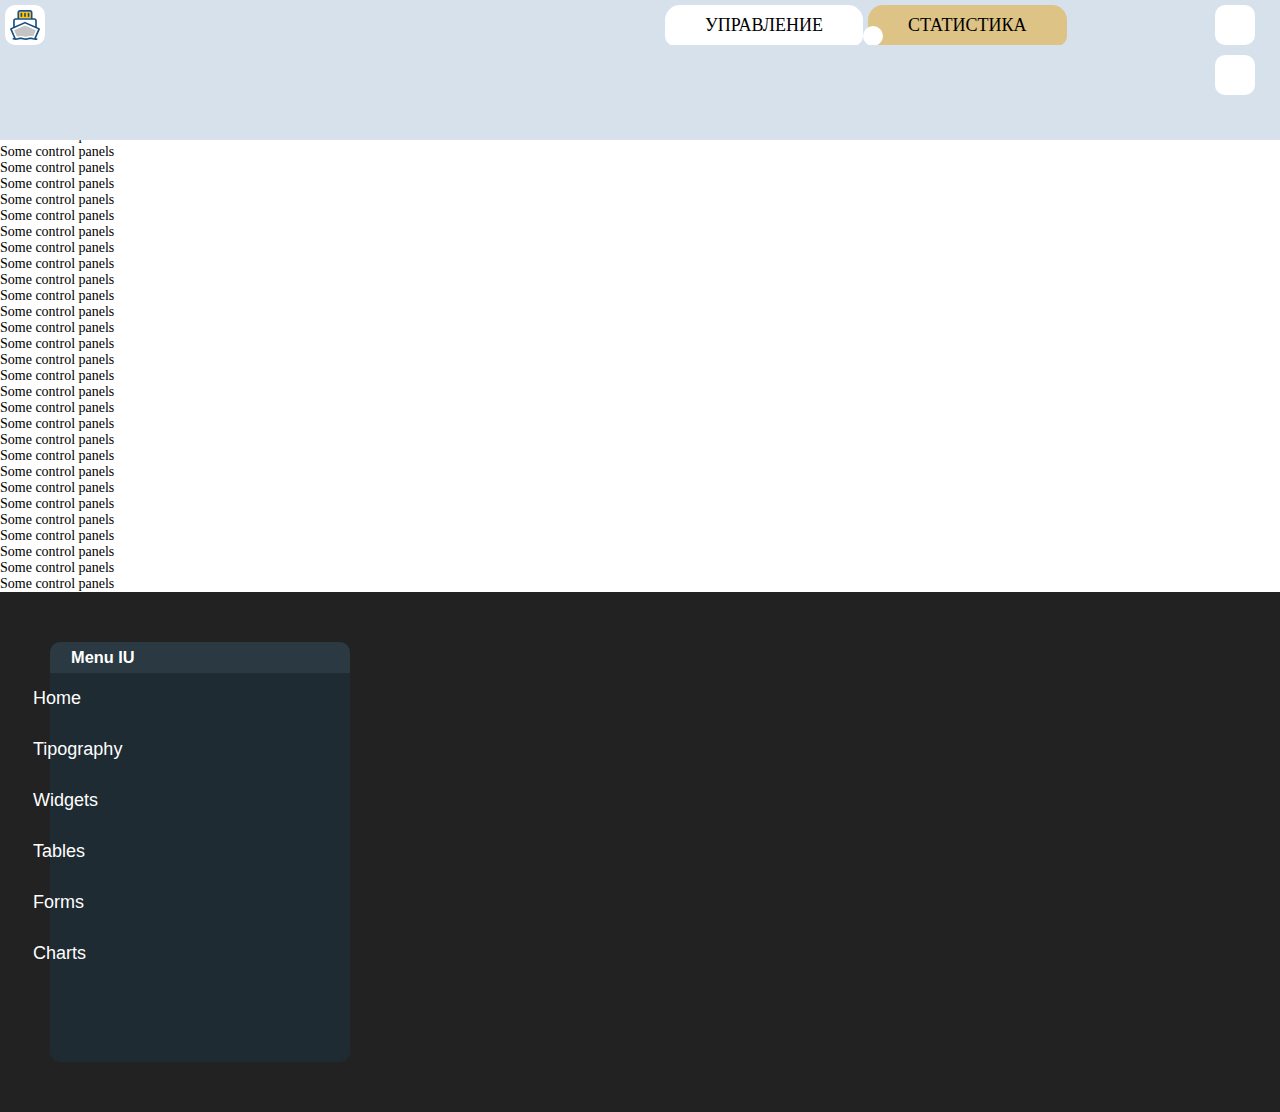
==== templates/control.html @ 586d88f6 "Initial commit" ====
<!DOCTYPE html>
<html lang="ru">
<head>
    <meta charset="UTF-8">
    <meta name="author" content="Codeyro">
    <meta name="copyright" content="Все права принадлежат Codeyro">
    <title>Панель управления • Smart boat controller</title>
    <link rel="stylesheet" href="/static/style2.css">
    <link rel="icon" href="/static/favicon.svg" type="image/x-icon">
    <link rel='stylesheet' href='/static/style3.css'>
</head>
<body>
<nav>
    <div>
        <img class="logo" src="/static/favicon.svg" alt="">
        <h1><!--Ship model controller--></h1>
    </div>
    <ul class="tabs">
        <li><a class="active" href="control.html">Управление</a></li>
        <li><a href="stats.html">Статистика</a></li>
        <li><a href="data.html">Передача данных</a></li>
        <li><a href="settings.html">Настройки</a></li>
    </ul>
    <div>
        <button></button>
        <button></button>
    </div>

</nav>
<div class="main">
    <p>Some control panels</p>
    <p>Some control panels</p>
    <p>Some control panels</p>
    <p>Some control panels</p>
    <p>Some control panels</p>
    <p>Some control panels</p>
    <p>Some control panels</p>
    <p>Some control panels</p>
    <p>Some control panels</p>
    <p>Some control panels</p>
    <p>Some control panels</p>
    <p>Some control panels</p>
    <p>Some control panels</p>
    <p>Some control panels</p>
    <p>Some control panels</p>
    <p>Some control panels</p>
    <p>Some control panels</p>
    <p>Some control panels</p>
    <p>Some control panels</p>
    <p>Some control panels</p>
    <p>Some control panels</p>
    <p>Some control panels</p>
    <p>Some control panels</p>
    <p>Some control panels</p>
    <p>Some control panels</p>
    <p>Some control panels</p>
    <p>Some control panels</p>
    <p>Some control panels</p>
    <p>Some control panels</p>
    <p>Some control panels</p>
    <p>Some control panels</p>
    <p>Some control panels</p>
    <p>Some control panels</p>
    <p>Some control panels</p>
    <p>Some control panels</p>
    <p>Some control panels</p>
    <p>Some control panels</p>
</div>


<div class="container">
    <div class="card">
        <div class="header">
            <h3>Menu IU <i class="fas fa-angle-down iconM"></i></h3>
        </div>
        <div class="body">
            <ul>
                <li><i class="fas fa-home icon"></i> Home</li>
                <li><i class="fas fa-underline icon"></i> Tipography</li>
                <li><i class="fas fa-boxes icon"></i> Widgets</li>
                <li><i class="fas fa-table icon"></i> Tables</li>
                <li><i class="fab fa-wpforms icon"></i> Forms
                    <ul>
                        <li><i class="fas fa-pencil-alt icon"></i> First form</li>
                        <li><i class="fas fa-paper-plane icon"></i> Second form</li>
                    </ul>
                </li>
                <li><i class="fas fa-chart-pie icon"></i> Charts</li>
            </ul>
        </div>
    </div>
</div>


</body>
</html>
---- static/style2.css ----
/* Переменные */
:root {
  --navHeight: 40;
}

/* Тело сайта */
body {
    font-family: "Hero";
    background-color: #ffffff;
    margin: 0px;
}

body::-webkit-scrollbar {
    width: 0px;
}


/* Панель навигации */
nav {
    width: 100%;
    background-color: #d7e1ec;
    overflow: auto;
    position: fixed;
    top: 0;
    display: flex;
    justify-content: space-between;

}

nav ul {
    list-style: none;
    margin: 0;
    padding: 0;
    overflow: hidden;
    margin: 5px;
    height: 40px;
}

nav li {
    display: inline;
    float: left;
    border-right: 5px solid #0000;
}

nav li:last-child {
    border-right: none;
}

nav ul a {
    display: block;
    color: #000000;
    text-align: center;
    padding: 9px;
    padding-left: 14px;
    padding-right: 14px;
    font-size: 18px;
    text-decoration: none;
    text-transform: uppercase;
    border-radius: 10px;
    transition: 0.2s; /* Время перехода */
}

nav ul a:hover:not(active) {
    background-color: #eff3f3;
}

nav ul a.active {
    background-color: white;
}

nav h1 {
    float: left;
    color: #000000;
    text-align: center;
    margin: 5px;
    margin-left: 0px;
    text-align: center;
    text-decoration: none;
    font-size: 20px;
    height: 40px;
    line-height: 40px;
    text-transform: uppercase;
}

nav img.logo {
    float: left;
    height: 40px;
    weight: 40px;
    margin: 5px;
    border: none;
    border-radius: 10px;
    background-color: #ffffff;
}

nav button {
    margin: 5px;
    border: none;
    border-radius: 10px;
    height: 40px;
    width: 40px;
    background-color: #ffffff;
    padding-left: 15px;
    padding-right: 15px;
}

@media screen and (max-width: 1000px) {
  nav h1 {
    width: 0px;
    }
}


/* Основной раздел */
.main {
    background-color: white;
}











@import url('https://fonts.googleapis.com/css?family=Roboto');

.container{
  padding: 50px;
}

.card{
  width: 300px;
  height: 420px;
  background-color: #1E2B32;
  border-radius: 10px 10px;
}

.header{
  border-radius: 10px 10px 0px 0px;
  padding: 5px;
  background-color: #2A3942;
}

h3{
  color: #FFFFFF;
  font-family: 'Roboto', sans-serif;
  margin-left: 1rem;
}

.iconM{
  font-size: 18px;
  margin-left: 170px;
  color: #2f89fc;
}

.icon{
  margin-right: 8px;
}

.body li{
  transition: 1s all;
  font-family: 'Roboto', sans-serif;
  font-size: 18px;
  padding: 15px;
  margin-left: -40px;
  margin-top: 0px;
  color: #fff;
  list-style: none;
  display: block;
  border-top-right-radius: 10px 10px;
  border-bottom-right-radius: 10px 10px;
}

li:hover{
  transition: 1s all;
  color: #2f89fc;
  background-color: rgba(42, 56, 65, 0.82);
  border-top-right-radius: 10px 10px;
  border-bottom-right-radius: 10px 10px;
  cursor: pointer;
}

.body > li{
  float: left;
}

.body li ul{
  background: #1E2B32;
  margin-left: 280px;
  margin-top: -38px;
  display: none;
  position: absolute;
  border-top-right-radius: 15px 15px;
  border-bottom-right-radius: 15px 15px;
}

.body li:hover > ul{
  display: block;
  cursor: pointer;
}
---- static/style3.css ----
/*
	 CSS-Tricks Example
	 by Chris Coyier
	 http://css-tricks.com
*/
body {
    background: #222;
}

#content {
    background: white;
    min-height: 400px;
}

.tabs {
    list-style: none;
    margin: 5px auto 0;
    width: 800px;
}
.tabs li {
/* Makes a horizontal row */
    float: left;

    /* So the psueudo elements can be
       abs. positioned inside */
    position: relative;
}
.tabs a {
/* Make them block level
   and only as wide as they need */
    float: left;
    padding: 10px 40px;
    text-decoration: none;

    /* Default colors */
    color: black;
    background: #ddc385;

    /* Only round the top corners */
    -webkit-border-top-left-radius: 15px;
    -webkit-border-top-right-radius: 15px;
    -moz-border-radius-topleft: 15px;
    -moz-border-radius-topright: 15px;
    border-top-left-radius: 15px;
    border-top-right-radius: 15px;
}
.tabs .active {
/* Highest, active tab is on top */
    z-index: 3;
}
.tabs .active a {
/* Colors when tab is active */
    background: white;
    color: black;
}
.tabs li:before, .tabs li:after,
.tabs li a:before, .tabs li a:after {
/* All pseudo elements are
   abs. positioned and on bottom */
    position: absolute;
    bottom: 0;
}
/* Only the first, last, and active
   tabs need pseudo elements at all */
.tabs li:last-child:after,   .tabs li:last-child a:after,
.tabs li:first-child:before, .tabs li:first-child a:before,
.tabs .active:after,   .tabs .active:before,
.tabs .active a:after, .tabs .active a:before {
    content: "";
}
.tabs .active:before, .tabs .active:after {
    background: white;

    /* Squares below circles */
    z-index: 1;
}
/* Squares */
.tabs li:before, .tabs li:after {
    background: #ffae00;
    width: 10px;
    height: 10px;
}
.tabs li:before {
    left: -10px;
}
.tabs li:after {
    right: -10px;
}
/* Circles */
.tabs li a:after, .tabs li a:before {
    width: 20px;
    height: 20px;
    /* Circles are circular */
    -webkit-border-radius: 10px;
    -moz-border-radius:    10px;
    border-radius:         10px;
    background: #222;

    /* Circles over squares */
    z-index: 2;
}
.tabs .active a:after, .tabs .active a:before {
    background: #ddc385;
}
/* First and last tabs have different
   outside color needs */
.tabs li:first-child.active a:before,
.tabs li:last-child.active a:after {
    background: #222;
}
.tabs li a:before {
    left: -20px;
}
.tabs li a:after {
    right: -20px;
}

* { margin: 0; padding: 0; }
body { font: 14px Georgia, serif; }

h1 {
    width: 660px;
    margin: 0 auto;
    padding: 20px 0;
    color: #222;
}

.group:before,
.group:after {
    content: "";
    display: table;
}
.group:after {
    clear: both;
}
.group {
    zoom: 1;
}
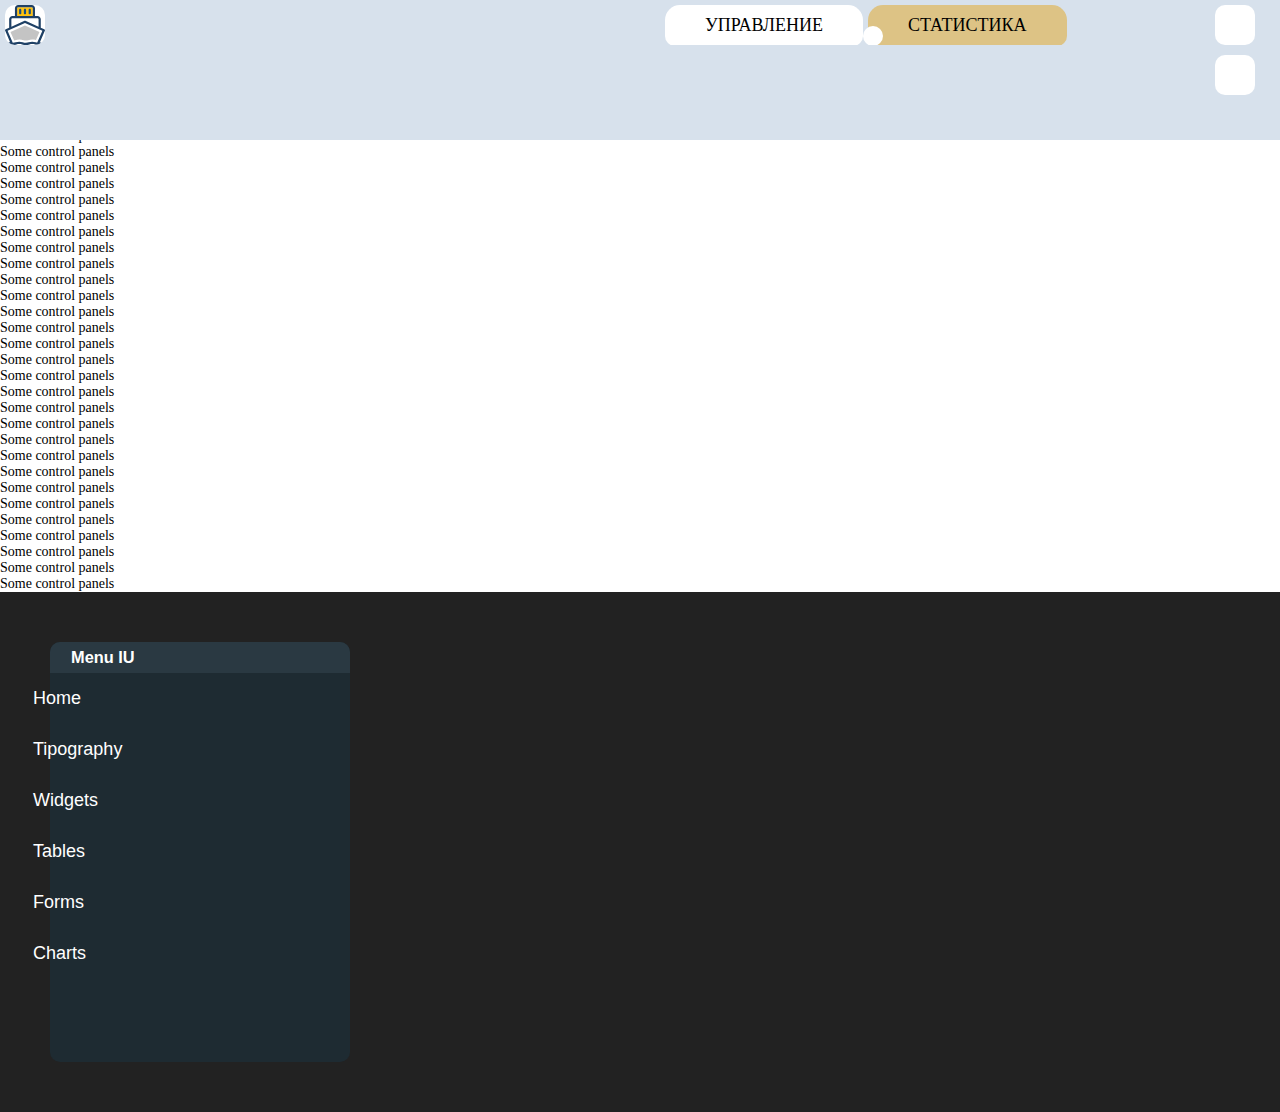
==== commit 6bf951a7: "Merge remote-tracking branch 'origin/master'" ====
--- a/templates/control.html
+++ b/templates/control.html
@@ -90,7 +90,5 @@
         </div>
     </div>
 </div>
-
-
 </body>
 </html>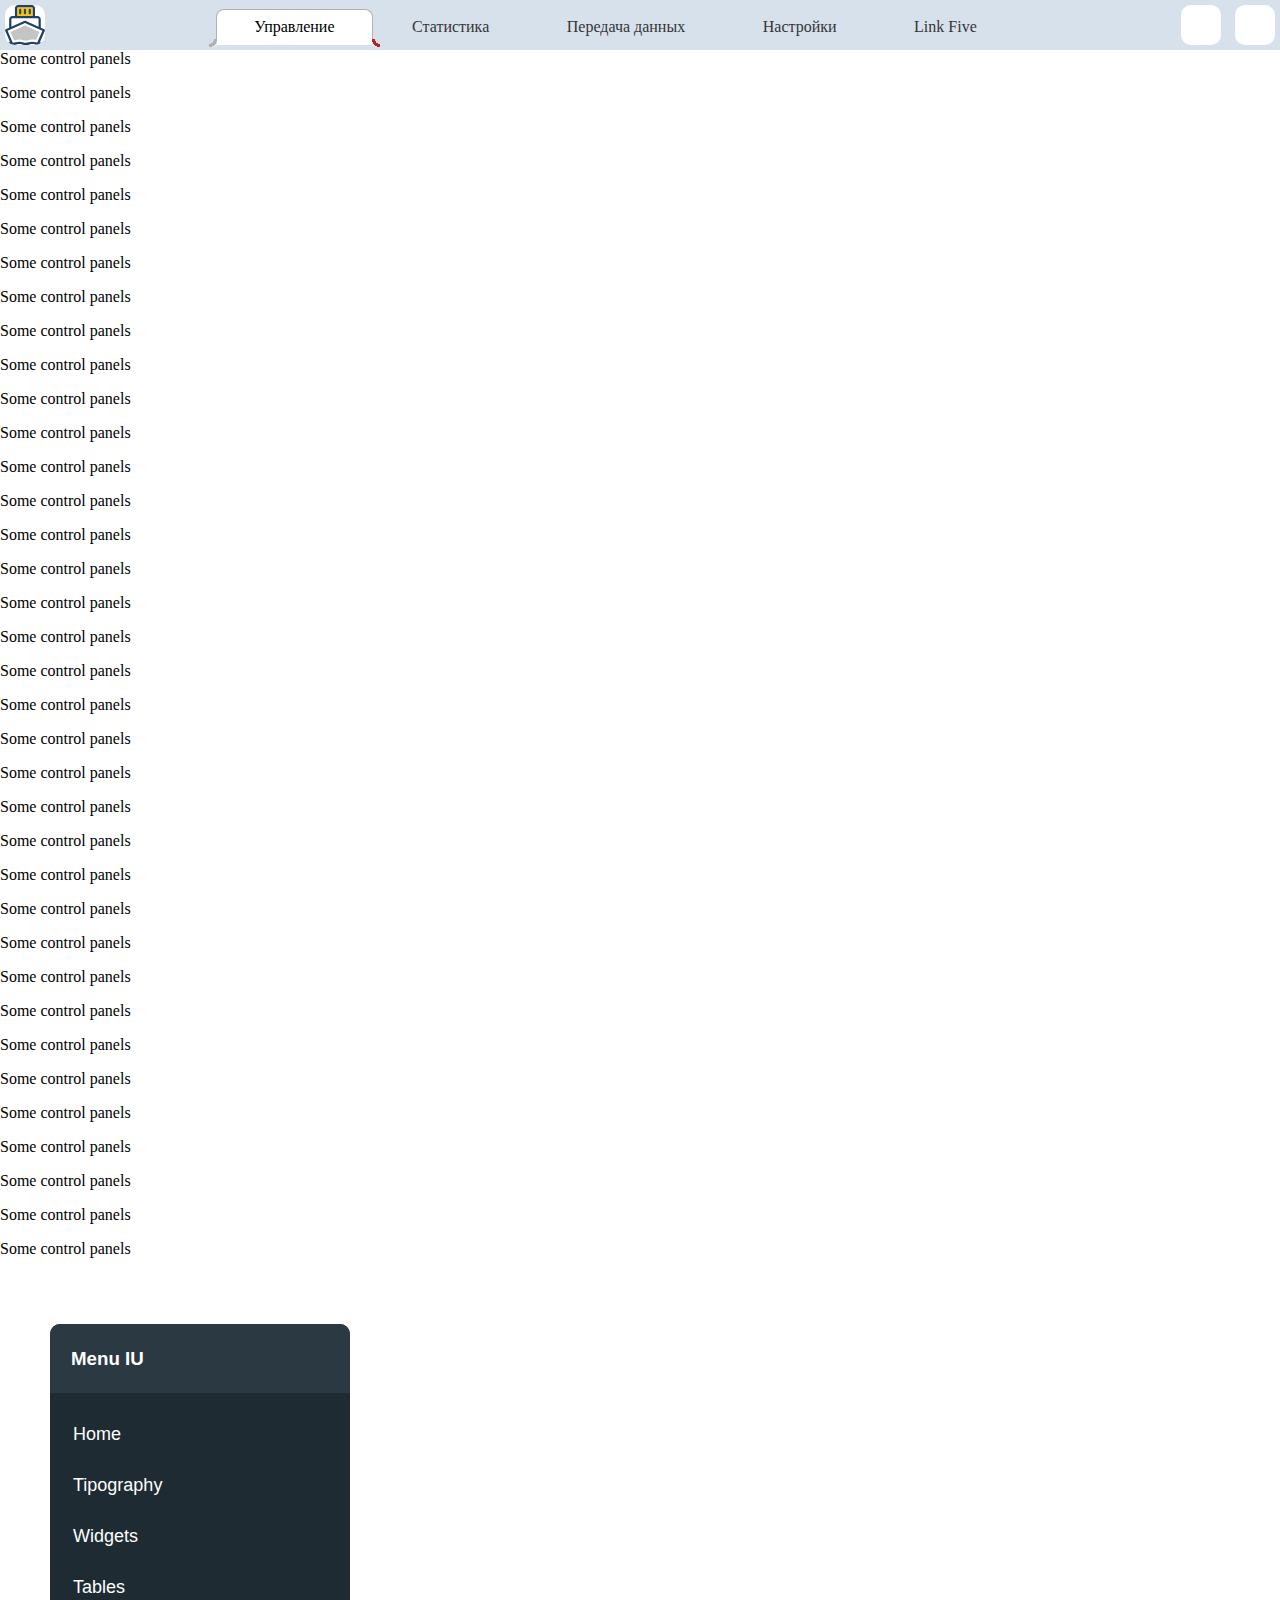
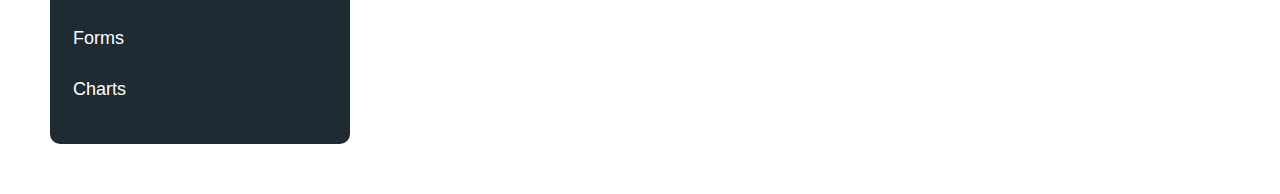
==== commit c885a263: "Initial commit" ====
--- a/templates/control.html
+++ b/templates/control.html
@@ -7,7 +7,7 @@
     <title>Панель управления • Smart boat controller</title>
     <link rel="stylesheet" href="/static/style2.css">
     <link rel="icon" href="/static/favicon.svg" type="image/x-icon">
-    <link rel='stylesheet' href='/static/style3.css'>
+    <!--<link rel='stylesheet' href='/static/style3.css'>-->
 </head>
 <body>
 <nav>
@@ -15,12 +15,13 @@
         <img class="logo" src="/static/favicon.svg" alt="">
         <h1><!--Ship model controller--></h1>
     </div>
-    <ul class="tabs">
-        <li><a class="active" href="control.html">Управление</a></li>
-        <li><a href="stats.html">Статистика</a></li>
-        <li><a href="data.html">Передача данных</a></li>
-        <li><a href="settings.html">Настройки</a></li>
-    </ul>
+    <div class="tabs">
+        <a href="control.html" class="active">Управление</a>
+        <a href="stats.html">Статистика</a>
+        <a href="data.html">Передача данных</a>
+        <a href="settings.html">Настройки</a>
+        <a href="#">Link Five</a>
+    </div>
     <div>
         <button></button>
         <button></button>
--- a/static/style2.css
+++ b/static/style2.css
@@ -122,6 +122,53 @@
 
 
 
+.tabs {
+  width: 800px;
+  margin: auto;
+  display: flex;
+  justify-content: space-evenly;
+}
+
+nav a {
+  flex-grow: 1;
+  text-align: center;
+  color: #353535;
+  text-decoration: none;
+  padding: 8px;
+  border: 1px solid transparent;
+  margin-bottom: -3px;
+  border-top-left-radius: 8px;
+  border-top-right-radius: 8px;
+}
+
+nav a.active {
+  border-color: #b1b1b1;
+  border-bottom-color: #ffffff;
+  position: relative;
+  background: #ffffff;
+  color: #000000;
+}
+nav a.active:before, nav a.active:after {
+  content: "";
+  position: absolute;
+  bottom: -3px;
+  left: -8px;
+  width: 8px;
+  height: 8px;
+  background: green;
+  background-image: radial-gradient(circle at 0 0, #d5dfea 0 5px, #b0b0b0 0 8px, #e6e6e6 0);
+}
+nav a.active:after {
+  left: auto;
+  right: -8px;
+  background-image: radial-gradient(circle at 8px 0, #d5dfea 0 5px, #b02627 0 8px, #e6e6e6 0);
+}
+
+
+
+
+
+
 
 
 
